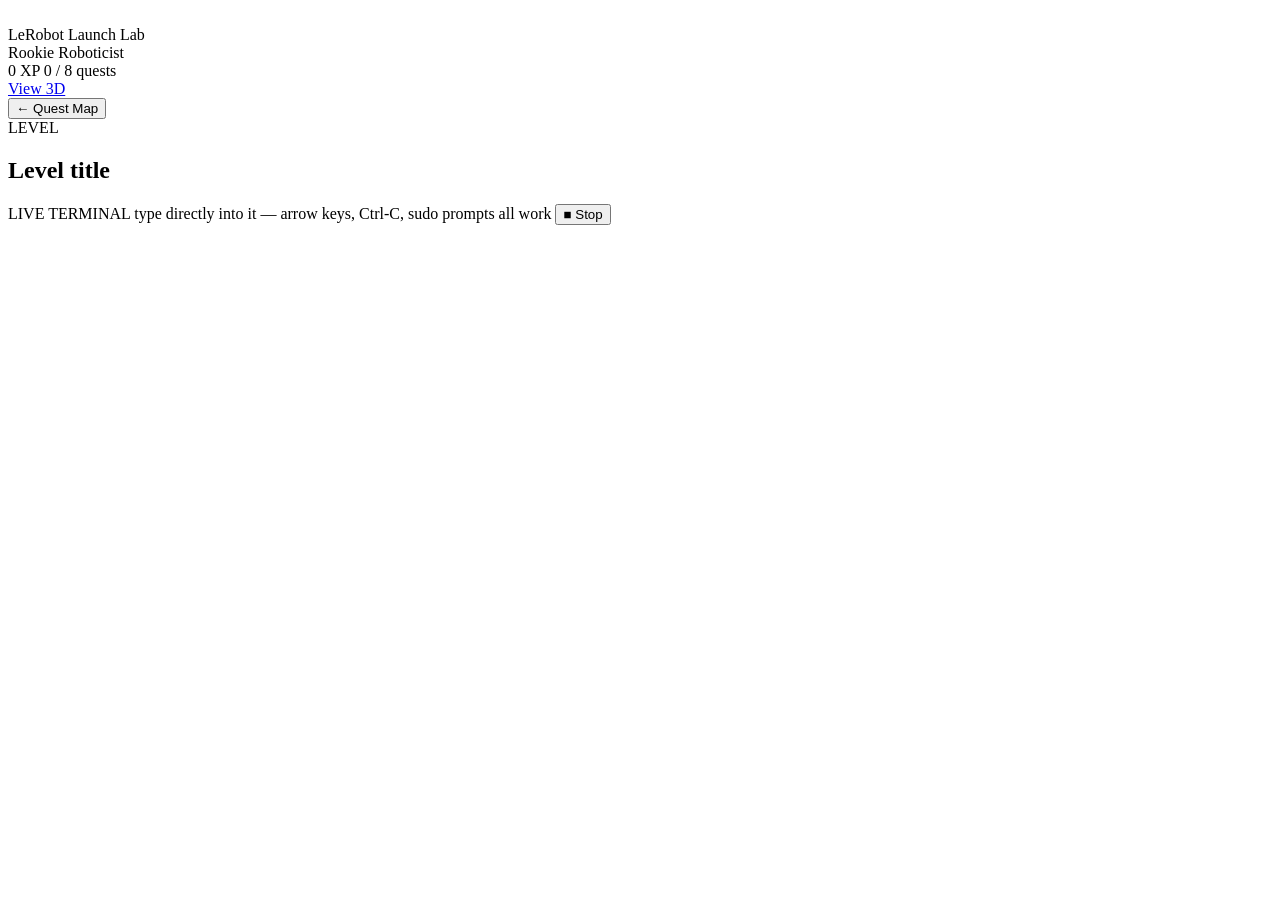
==== src/lerobot/robots/launch_lab/static/index.html @ 9c9cb9e3 "Initial import of workspace state" ====
<!doctype html>
<html lang="en">
<head>
<meta charset="utf-8" />
<meta name="viewport" content="width=device-width, initial-scale=1" />
<title>LeRobot Launch Lab</title>
<link rel="stylesheet" href="/vendor/xterm.css" />
<link rel="stylesheet" href="/styles.css" />
</head>
<body>

<div class="app">

  <header class="topbar">
    <div class="brand">
      <img src="/img/logo.png" alt="" class="brand-logo" />
      <div class="brand-text">
        <div class="brand-title">LeRobot Launch Lab</div>
        <div class="brand-rank" id="rank-label">Rookie Roboticist</div>
      </div>
    </div>

    <div class="xp-block">
      <div class="xp-row">
        <span id="xp-label">0 XP</span>
        <span id="progress-label">0 / 8 quests</span>
      </div>
      <div class="xp-bar-track">
        <div class="xp-bar-fill" id="xp-bar-fill"></div>
      </div>
    </div>

    <div class="topbar-actions">
      <a id="view-3d-btn" class="btn btn-ghost" href="http://localhost:8000/viewer.html" target="_blank" rel="noopener">
        <span class="icon" data-icon="cube"></span> View 3D
      </a>
      <span class="conn-dot" id="conn-dot" title="connecting..."></span>
    </div>
  </header>

  <main class="stage">

    <section id="view-map" class="view view-map">
      <div class="quest-path" id="quest-path"></div>
    </section>

    <section id="view-level" class="view view-level hidden">
      <button class="btn btn-ghost back-btn" id="back-btn">&larr; Quest Map</button>

      <div class="level-head">
        <div class="level-kicker" id="level-kicker">LEVEL</div>
        <h1 id="level-title">Level title</h1>
        <p id="level-subtitle" class="level-subtitle"></p>
      </div>

      <div class="level-body">
        <div class="level-panel" id="level-panel"><!-- injected per-level controls --></div>

        <div class="term-panel">
          <div class="term-header">
            <span class="term-dot" id="term-dot"></span>
            <span class="term-title">LIVE TERMINAL</span>
            <span class="term-hint">type directly into it — arrow keys, Ctrl-C, sudo prompts all work</span>
            <button class="btn btn-stop hidden" id="stop-btn">■ Stop</button>
          </div>
          <div id="terminal" class="terminal"></div>
        </div>
      </div>
    </section>

  </main>
</div>

<div id="toast-root" class="toast-root"></div>
<canvas id="confetti-canvas" class="confetti-canvas"></canvas>

<script src="/vendor/xterm.js"></script>
<script src="/vendor/xterm-addon-fit.js"></script>
<script src="/app.js"></script>
</body>
</html>
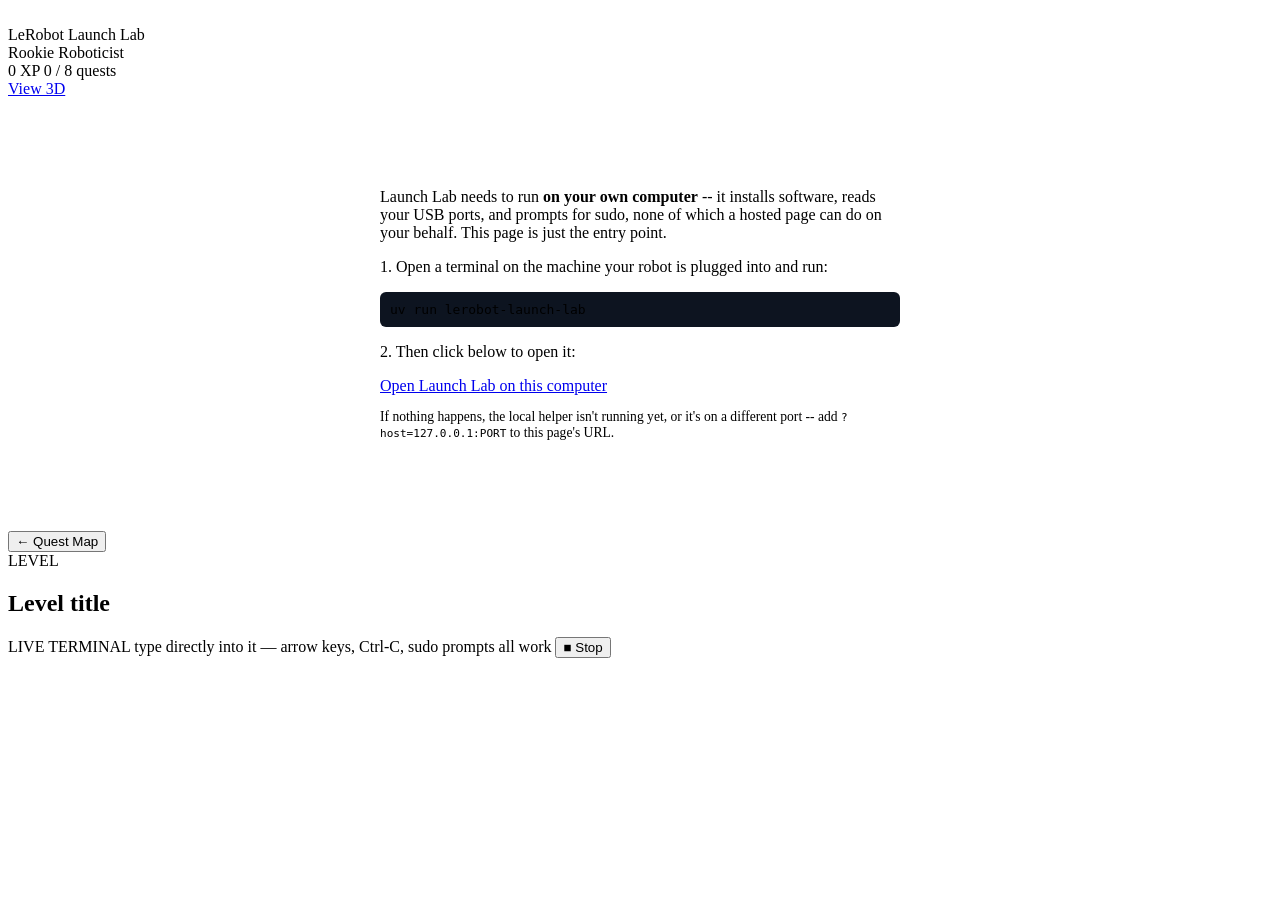
==== commit 0ad68cfe: "Fix Render/portability crash and add a hosted-landing-page launcher flow - Declare ptyprocess as a r" ====
--- a/src/lerobot/robots/launch_lab/static/index.html
+++ b/src/lerobot/robots/launch_lab/static/index.html
@@ -40,6 +40,24 @@
 
   <main class="stage">
 
+    <section id="view-launcher" class="view view-launcher hidden">
+      <div class="hint-card" style="max-width: 520px; margin: 10vh auto;">
+        <p style="margin-top: 0;">
+          Launch Lab needs to run <strong>on your own computer</strong> -- it installs
+          software, reads your USB ports, and prompts for sudo, none of which a hosted
+          page can do on your behalf. This page is just the entry point.
+        </p>
+        <p>1. Open a terminal on the machine your robot is plugged into and run:</p>
+        <pre style="background: var(--bg2, #0d1420); padding: 10px; border-radius: 6px; overflow-x: auto;"><code id="launcher-cmd">uv run lerobot-launch-lab</code></pre>
+        <p>2. Then click below to open it:</p>
+        <a id="launcher-link" class="btn btn-primary btn-block" href="#">Open Launch Lab on this computer</a>
+        <p class="hint-card" style="margin-top: 14px; font-size: 0.85em;">
+          If nothing happens, the local helper isn't running yet, or it's on a
+          different port -- add <code>?host=127.0.0.1:PORT</code> to this page's URL.
+        </p>
+      </div>
+    </section>
+
     <section id="view-map" class="view view-map">
       <div class="quest-path" id="quest-path"></div>
     </section>
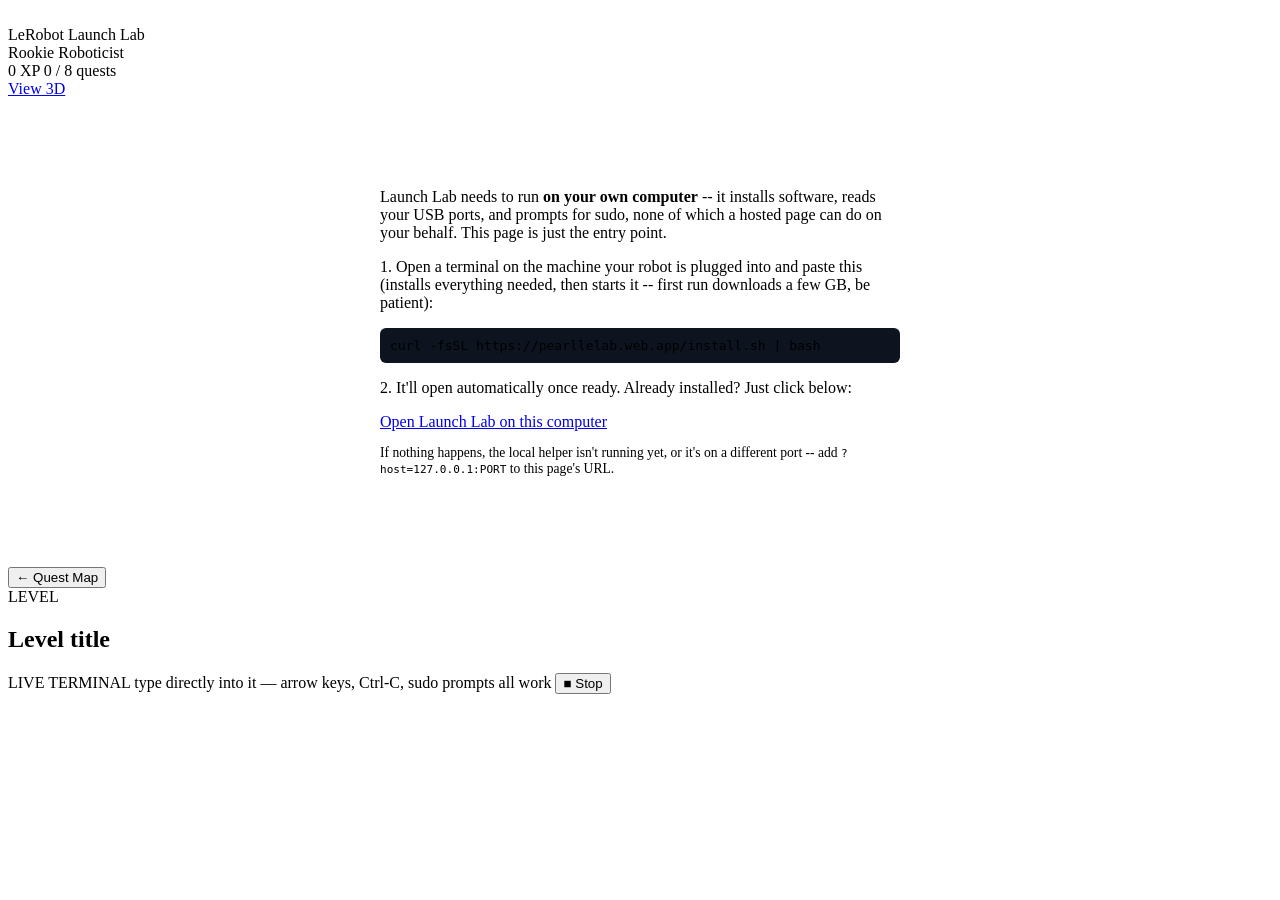
==== commit 84d706ea: "Add a one-line local-helper installer for the hosted landing page curl -fsSL https://pearllelab.web." ====
--- a/src/lerobot/robots/launch_lab/static/index.html
+++ b/src/lerobot/robots/launch_lab/static/index.html
@@ -47,9 +47,9 @@
           software, reads your USB ports, and prompts for sudo, none of which a hosted
           page can do on your behalf. This page is just the entry point.
         </p>
-        <p>1. Open a terminal on the machine your robot is plugged into and run:</p>
-        <pre style="background: var(--bg2, #0d1420); padding: 10px; border-radius: 6px; overflow-x: auto;"><code id="launcher-cmd">uv run lerobot-launch-lab</code></pre>
-        <p>2. Then click below to open it:</p>
+        <p>1. Open a terminal on the machine your robot is plugged into and paste this (installs everything needed, then starts it -- first run downloads a few GB, be patient):</p>
+        <pre style="background: var(--bg2, #0d1420); padding: 10px; border-radius: 6px; overflow-x: auto;"><code id="launcher-cmd">curl -fsSL https://pearllelab.web.app/install.sh | bash</code></pre>
+        <p>2. It'll open automatically once ready. Already installed? Just click below:</p>
         <a id="launcher-link" class="btn btn-primary btn-block" href="#">Open Launch Lab on this computer</a>
         <p class="hint-card" style="margin-top: 14px; font-size: 0.85em;">
           If nothing happens, the local helper isn't running yet, or it's on a
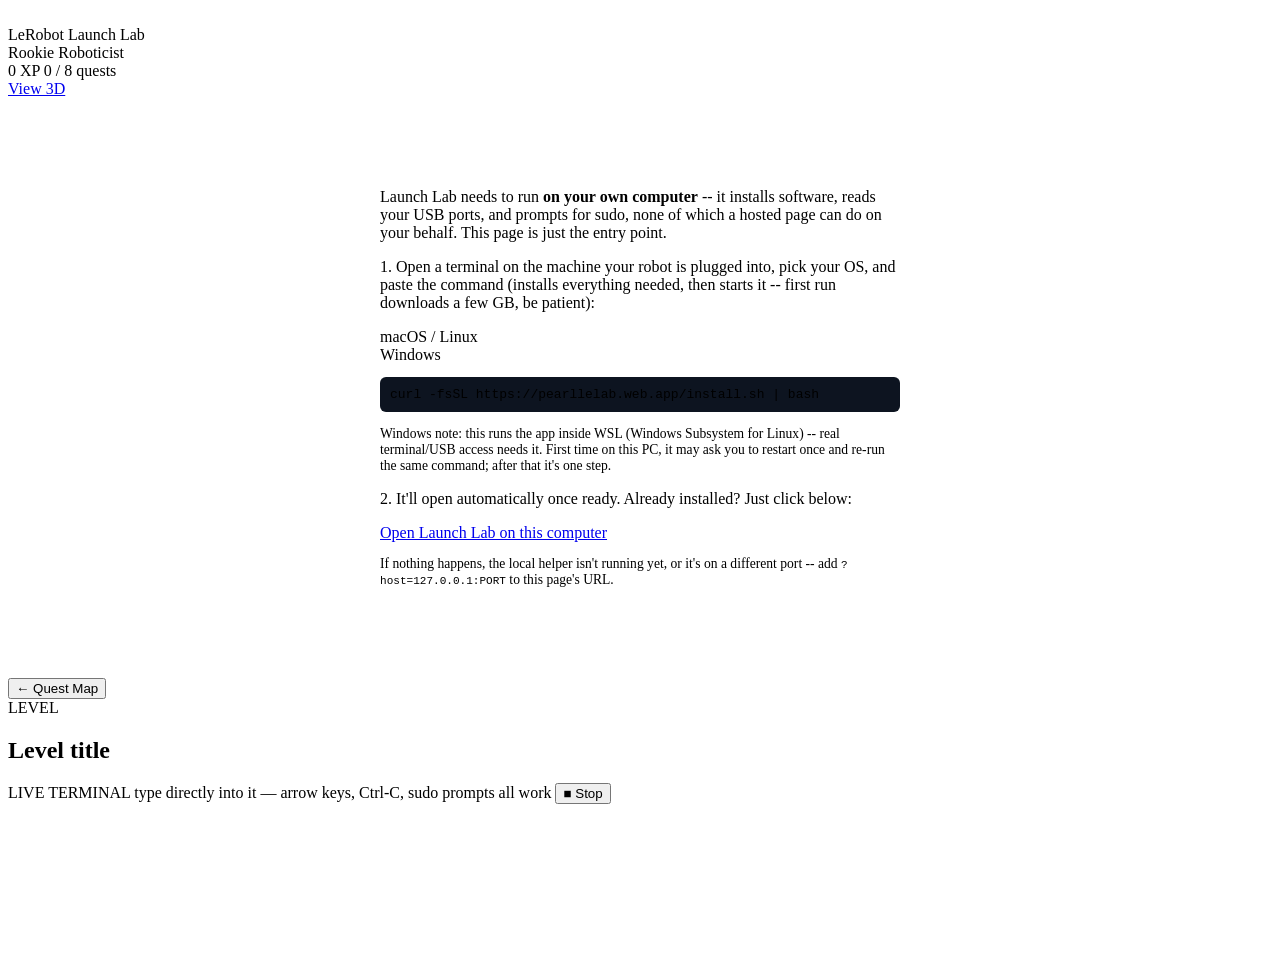
==== commit 9d47dab9: "Add Windows install path via WSL, with OS-aware landing page Native Windows Python can't run this ba" ====
--- a/src/lerobot/robots/launch_lab/static/index.html
+++ b/src/lerobot/robots/launch_lab/static/index.html
@@ -47,8 +47,17 @@
           software, reads your USB ports, and prompts for sudo, none of which a hosted
           page can do on your behalf. This page is just the entry point.
         </p>
-        <p>1. Open a terminal on the machine your robot is plugged into and paste this (installs everything needed, then starts it -- first run downloads a few GB, be patient):</p>
+        <p>1. Open a terminal on the machine your robot is plugged into, pick your OS, and paste the command (installs everything needed, then starts it -- first run downloads a few GB, be patient):</p>
+        <div class="arm-tabs" style="margin-bottom: 8px;">
+          <div class="arm-tab follower selected" id="launcher-tab-mac" data-cmd="curl -fsSL https://pearllelab.web.app/install.sh | bash">macOS / Linux</div>
+          <div class="arm-tab leader" id="launcher-tab-win" data-cmd="irm https://pearllelab.web.app/install.ps1 | iex">Windows</div>
+        </div>
         <pre style="background: var(--bg2, #0d1420); padding: 10px; border-radius: 6px; overflow-x: auto;"><code id="launcher-cmd">curl -fsSL https://pearllelab.web.app/install.sh | bash</code></pre>
+        <p id="launcher-win-note" class="hint-card hidden" style="font-size: 0.85em;">
+          Windows note: this runs the app inside WSL (Windows Subsystem for Linux) --
+          real terminal/USB access needs it. First time on this PC, it may ask you to
+          restart once and re-run the same command; after that it's one step.
+        </p>
         <p>2. It'll open automatically once ready. Already installed? Just click below:</p>
         <a id="launcher-link" class="btn btn-primary btn-block" href="#">Open Launch Lab on this computer</a>
         <p class="hint-card" style="margin-top: 14px; font-size: 0.85em;">
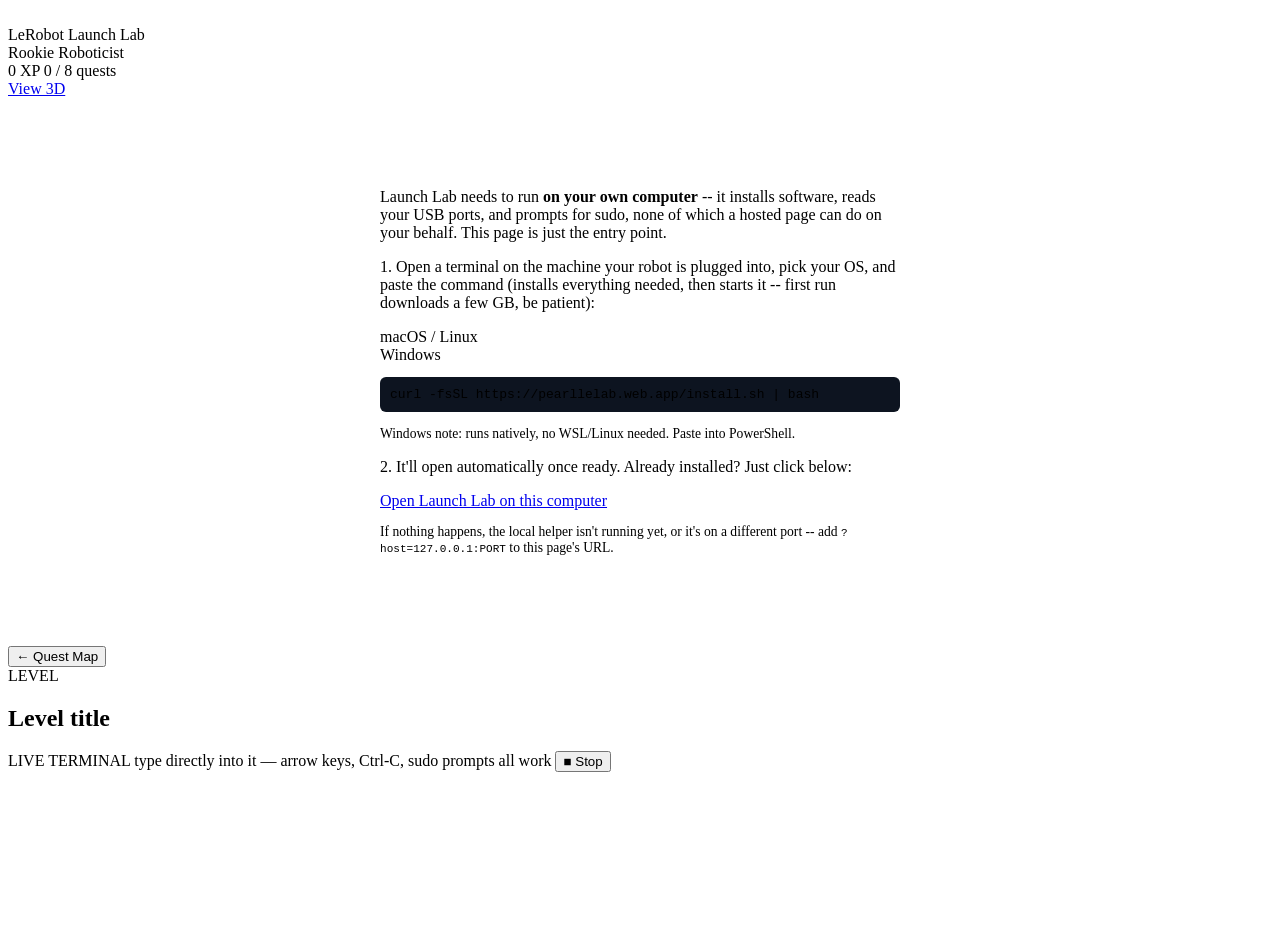
==== commit aa4d7581: "Add native Windows support (no WSL) for Launch Lab's local helper pty_session.py: platform-gated bac" ====
--- a/src/lerobot/robots/launch_lab/static/index.html
+++ b/src/lerobot/robots/launch_lab/static/index.html
@@ -54,9 +54,7 @@
         </div>
         <pre style="background: var(--bg2, #0d1420); padding: 10px; border-radius: 6px; overflow-x: auto;"><code id="launcher-cmd">curl -fsSL https://pearllelab.web.app/install.sh | bash</code></pre>
         <p id="launcher-win-note" class="hint-card hidden" style="font-size: 0.85em;">
-          Windows note: this runs the app inside WSL (Windows Subsystem for Linux) --
-          real terminal/USB access needs it. First time on this PC, it may ask you to
-          restart once and re-run the same command; after that it's one step.
+          Windows note: runs natively, no WSL/Linux needed. Paste into PowerShell.
         </p>
         <p>2. It'll open automatically once ready. Already installed? Just click below:</p>
         <a id="launcher-link" class="btn btn-primary btn-block" href="#">Open Launch Lab on this computer</a>
